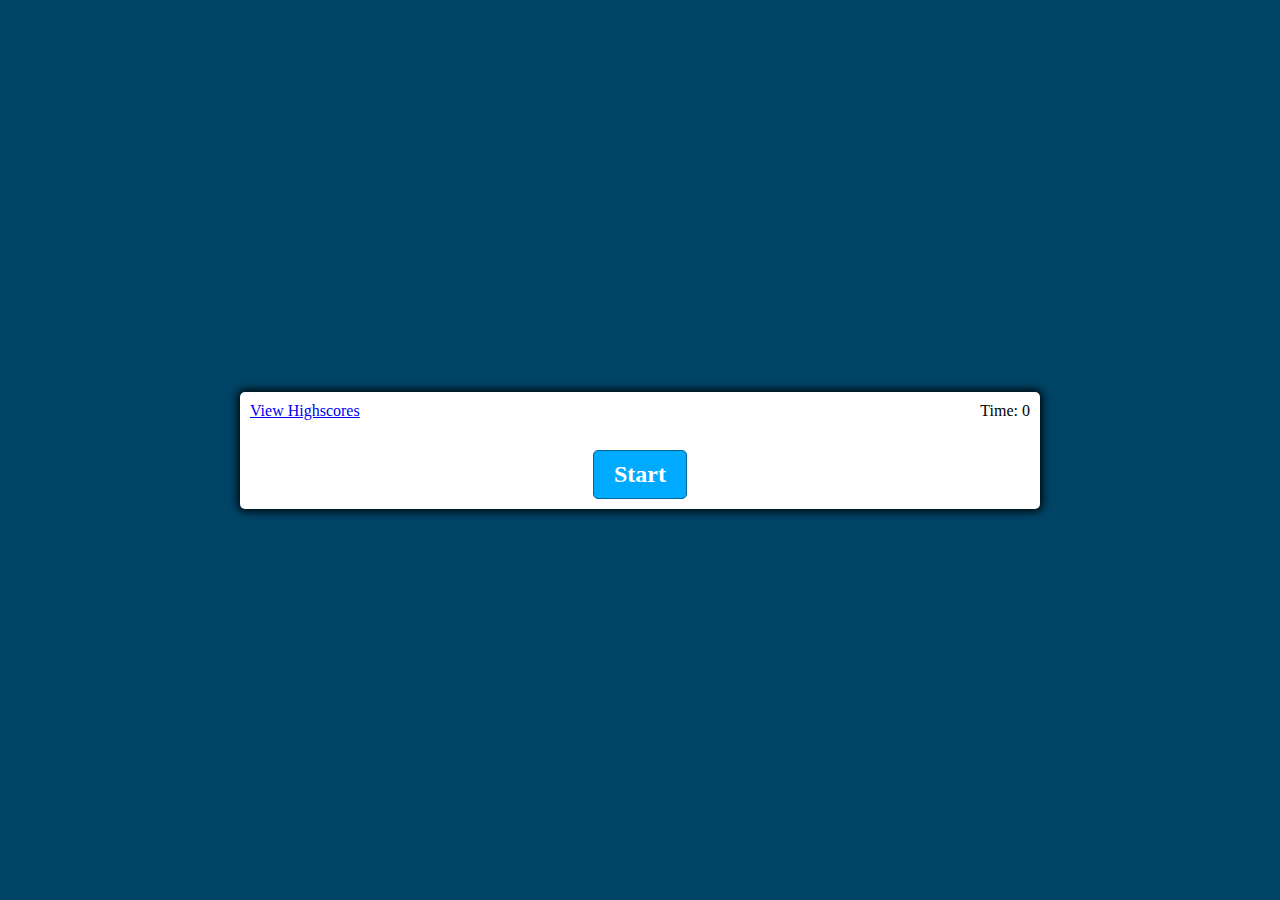
==== index.html @ 7d07cd18 "testing out features" ====
<!DOCTYPE html>
<html lang="en">

<head>
    <meta charset="UTF-8">
    <meta name="viewport" content="width=device-width, initial-scale=1.0">
    <meta http-equiv="X-UA-Compatible" content="ie=edge">
    <link href="/assets/css/style.css" rel="stylesheet">
    <title>Quiz App</title>
</head>

<body>
    <div class="container">
        <header class="head-flex">
            <a id="view_highscore_link" href="#">View Highscores</a>
            <span id="time">Time: <span id="time_display">0</span></span>
        </header>
        <div id="question-container" class="hide">
            <div id="question">Question</div>
            <div id="answer-buttons" class="btn-grid">
                <button class="btn">Answer 1</button>
                <button class="btn">Answer 2</button>
                <button class="btn">Answer 3</button>
                <button class="btn">Answer 4</button>
            </div>
        </div>
        <div class="controls">
            <button id="start-btn" class="start-btn btn">Start</button>
            <button id="next-btn" class="next-btn btn hide">Next</button>
        </div>
    </div>

    <script src="/assets/javascript/javascript.js"></script>
</body>

</html>
---- assets/css/style.css ----
*,
*::before,
*::after {
    box-sizing: border-box;
    font-family: Gotham Rounded;
}

:root {
    --hue-neutral: 200;
    --hue-wrong: 0;
    --hue-correct: 145;
}

.head-flex {
    display: flex;
    justify-content: space-between;
    padding-bottom: 30px;
}

body {
    --hue: var(--hue-neutral);
    padding: 0;
    margin: 0;
    display: flex;
    width: 100vw;
    height: 100vh;
    justify-content: center;
    align-items: center;
    background-color: hsl(var(--hue), 100%, 20%);
}

body.correct {
    --hue: var(--hue-correct);
}

body.wrong {
    --hue: var(--hue-wrong);
}

.container {
    width: 800px;
    max-width: 80%;
    background-color: white;
    border-radius: 5px;
    padding: 10px;
    box-shadow: 0 0 10px 2px;
}

.btn-grid {
    display: grid;
    grid-template-columns: repeat(2, auto);
    gap: 10px;
    margin: 20px 0;
}

.btn {
    --hue: var(--hue-neutral);
    border: 1px solid hsl(var(--hue), 100%, 30%);
    background-color: hsl(var(--hue), 100%, 50%);
    border-radius: 5px;
    padding: 5px 10px;
    color: white;
    outline: none;
}

.btn:hover {
    border-color: black;
}

.btn.correct {
    --hue: var(--hue-correct);
    color: black;
}

.btn.wrong {
    --hue: var(--hue-wrong);
}

.start-btn,
.next-btn {
    font-size: 1.5rem;
    font-weight: bold;
    padding: 10px 20px;
}

.controls {
    display: flex;
    justify-content: center;
    align-items: center;
}

.hide {
    display: none;
}
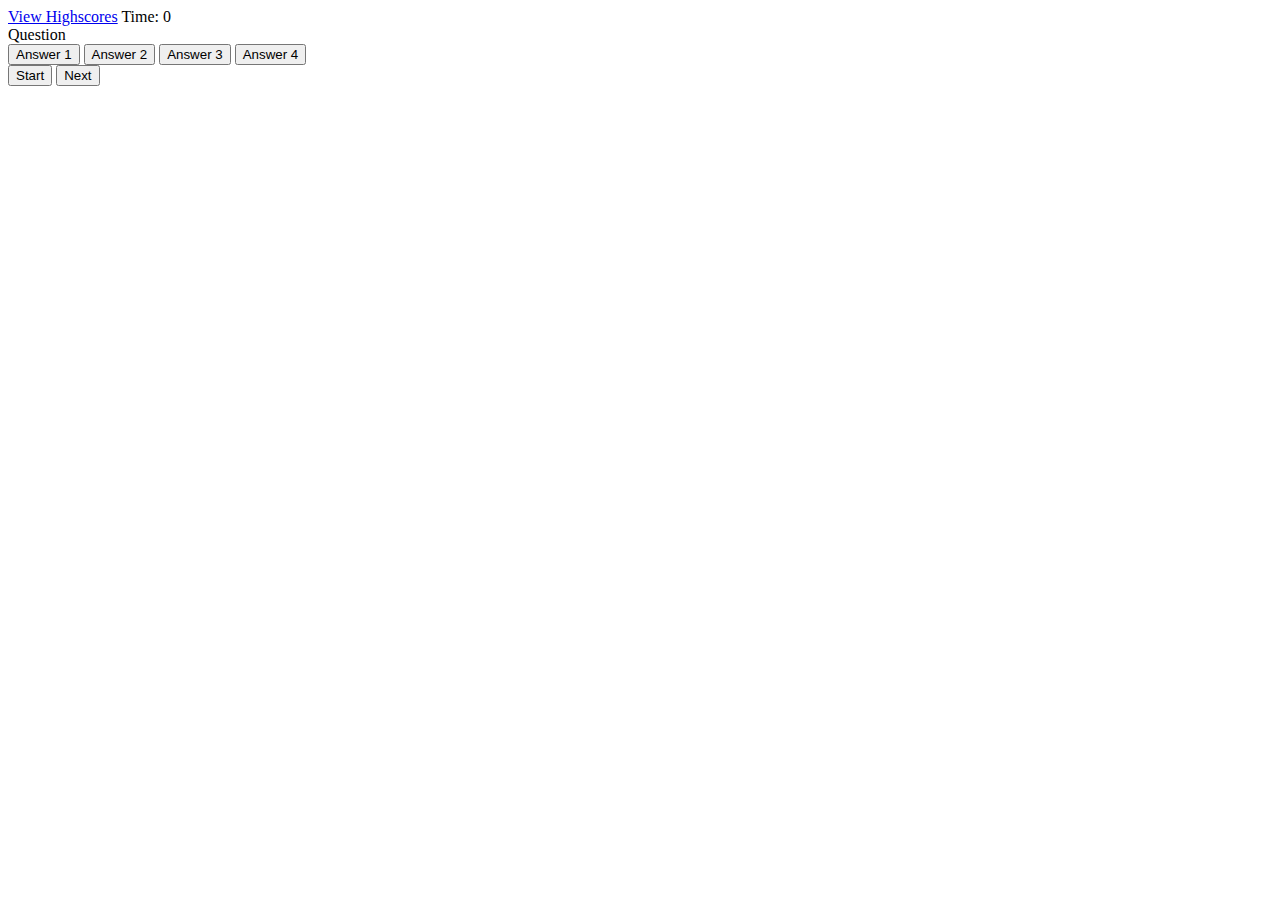
==== commit 72ad5625: "setting up html" ====
--- a/index.html
+++ b/index.html
@@ -3,19 +3,19 @@
 
 <head>
     <meta charset="UTF-8">
+    <meta http-equiv="X-UA-Compatible" content="IE=edge">
     <meta name="viewport" content="width=device-width, initial-scale=1.0">
-    <meta http-equiv="X-UA-Compatible" content="ie=edge">
-    <link href="/assets/css/style.css" rel="stylesheet">
+    <link href="./assets/css/style.css">
     <title>Quiz App</title>
 </head>
 
 <body>
     <div class="container">
         <header class="head-flex">
-            <a id="view_highscore_link" href="#">View Highscores</a>
-            <span id="time">Time: <span id="time_display">0</span></span>
+            <a id="viewHighscore" href="#">View Highscores</a>
+            <span id="time">Time: <span id="timeDisplay">0</span>
         </header>
-        <div id="question-container" class="hide">
+        <div id="question-contaniner" class="hide">
             <div id="question">Question</div>
             <div id="answer-buttons" class="btn-grid">
                 <button class="btn">Answer 1</button>
@@ -29,8 +29,7 @@
             <button id="next-btn" class="next-btn btn hide">Next</button>
         </div>
     </div>
-
-    <script src="/assets/javascript/javascript.js"></script>
+    <script src="./assets/javascript/javascript.js"></script>
 </body>
 
 </html>--- a/assets/css/style.css
+++ b/assets/css/style.css
@@ -11,14 +11,8 @@
     --hue-correct: 145;
 }
 
-.head-flex {
-    display: flex;
-    justify-content: space-between;
-    padding-bottom: 30px;
-}
-
 body {
-    --hue: var(--hue-neutral);
+    --hue: var(var(--hue-neutral));
     padding: 0;
     margin: 0;
     display: flex;
@@ -27,68 +21,4 @@
     justify-content: center;
     align-items: center;
     background-color: hsl(var(--hue), 100%, 20%);
-}
-
-body.correct {
-    --hue: var(--hue-correct);
-}
-
-body.wrong {
-    --hue: var(--hue-wrong);
-}
-
-.container {
-    width: 800px;
-    max-width: 80%;
-    background-color: white;
-    border-radius: 5px;
-    padding: 10px;
-    box-shadow: 0 0 10px 2px;
-}
-
-.btn-grid {
-    display: grid;
-    grid-template-columns: repeat(2, auto);
-    gap: 10px;
-    margin: 20px 0;
-}
-
-.btn {
-    --hue: var(--hue-neutral);
-    border: 1px solid hsl(var(--hue), 100%, 30%);
-    background-color: hsl(var(--hue), 100%, 50%);
-    border-radius: 5px;
-    padding: 5px 10px;
-    color: white;
-    outline: none;
-}
-
-.btn:hover {
-    border-color: black;
-}
-
-.btn.correct {
-    --hue: var(--hue-correct);
-    color: black;
-}
-
-.btn.wrong {
-    --hue: var(--hue-wrong);
-}
-
-.start-btn,
-.next-btn {
-    font-size: 1.5rem;
-    font-weight: bold;
-    padding: 10px 20px;
-}
-
-.controls {
-    display: flex;
-    justify-content: center;
-    align-items: center;
-}
-
-.hide {
-    display: none;
 }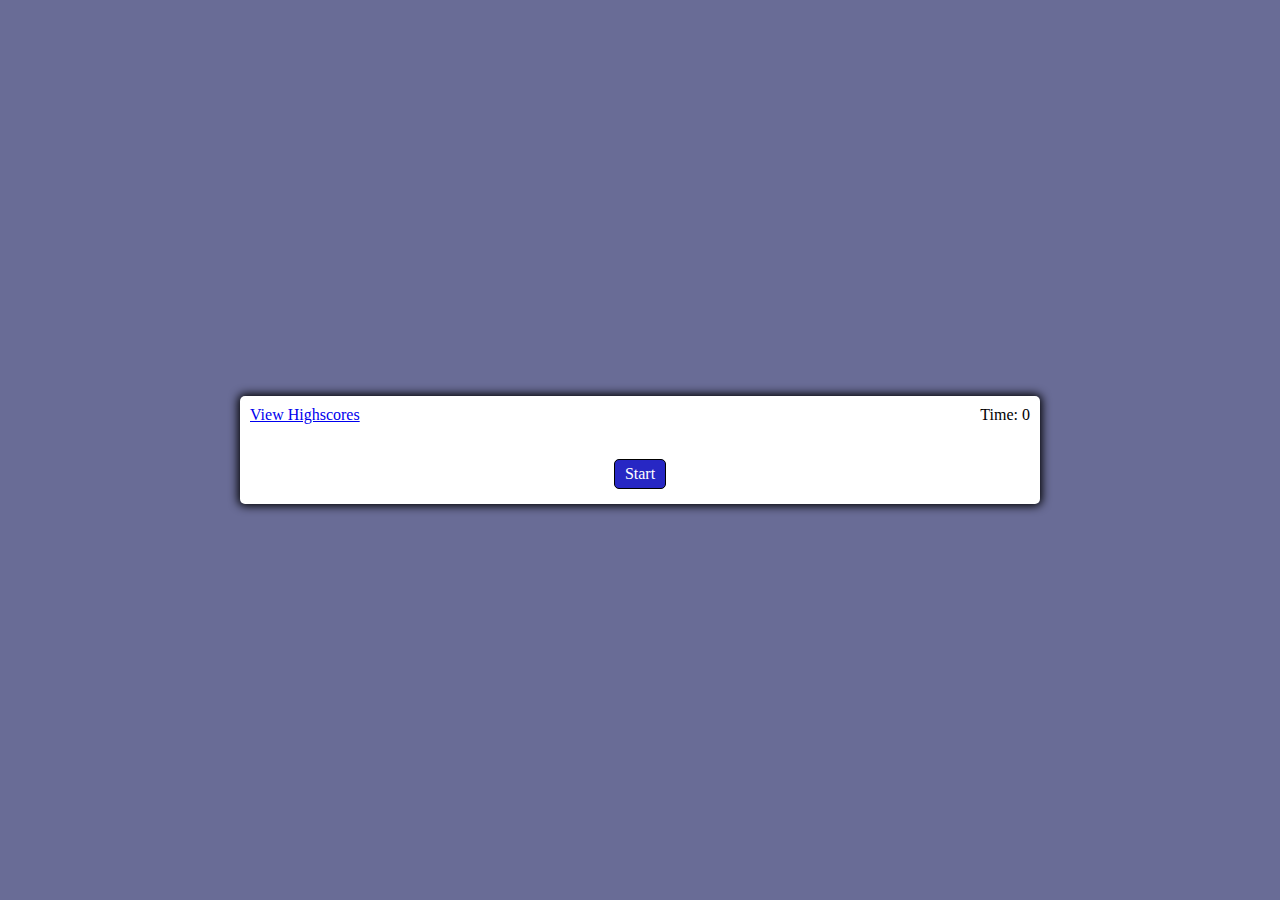
==== commit 05a770fd: "added css to html" ====
--- a/index.html
+++ b/index.html
@@ -5,7 +5,7 @@
     <meta charset="UTF-8">
     <meta http-equiv="X-UA-Compatible" content="IE=edge">
     <meta name="viewport" content="width=device-width, initial-scale=1.0">
-    <link href="./assets/css/style.css">
+    <link rel="stylesheet" href="./assets/css/style.css">
     <title>Quiz App</title>
 </head>
 
--- a/assets/css/style.css
+++ b/assets/css/style.css
@@ -6,13 +6,19 @@
 }
 
 :root {
-    --hue-neutral: 200;
-    --hue-wrong: 0;
-    --hue-correct: 145;
+    --primary-color: rgb(105, 108, 150);
+    --wrong-color: rgb(247, 89, 89);
+    --correct-color: rgb(92, 241, 105);
+}
+
+.head-flex {
+    display: flex;
+    justify-content: space-between;
+    padding-bottom: 30px;
 }
 
 body {
-    --hue: var(var(--hue-neutral));
+    background-color: var(--primary-color);
     padding: 0;
     margin: 0;
     display: flex;
@@ -20,5 +26,70 @@
     height: 100vh;
     justify-content: center;
     align-items: center;
-    background-color: hsl(var(--hue), 100%, 20%);
+    text-align: center;
+}
+
+body.correct {
+    background-color: (--correct-color);
+}
+
+body.wrong {
+    background-color: var(--wrong-color);
+}
+
+.container {
+    width: 800px;
+    max-width: 80%;
+    background-color: white;
+    border-radius: 5px;
+    padding: 10px;
+    box-shadow: 0 0 10px 2px;
+}
+
+.btn-grid {
+    display: flex;
+    justify-content: space-around;
+    flex-direction: column;
+    margin: 10px;
+    padding: 10px
+}
+
+.btn {
+    border: 1px solid black;
+    border-radius: 5px;
+    background-color: rgb(39, 39, 196);
+    color: white;
+    outline: none;
+    font-size: 16px;
+    margin: 5px
+}
+
+.btn:hover {
+    border-color: black;
+}
+
+.btn.correct {
+    background-color: var(--correct-color);
+    color: white;
+}
+
+.btn.wrong {
+    background-color: var(--wrong-color);
+    color: white;
+}
+
+.start-btn,
+.next-btn {
+    font-size: 1rem;
+    padding: 5px 10px;
+}
+
+.controls {
+    display: flex;
+    justify-content: center;
+    align-items: center;
+}
+
+.hide {
+    display: none;
 }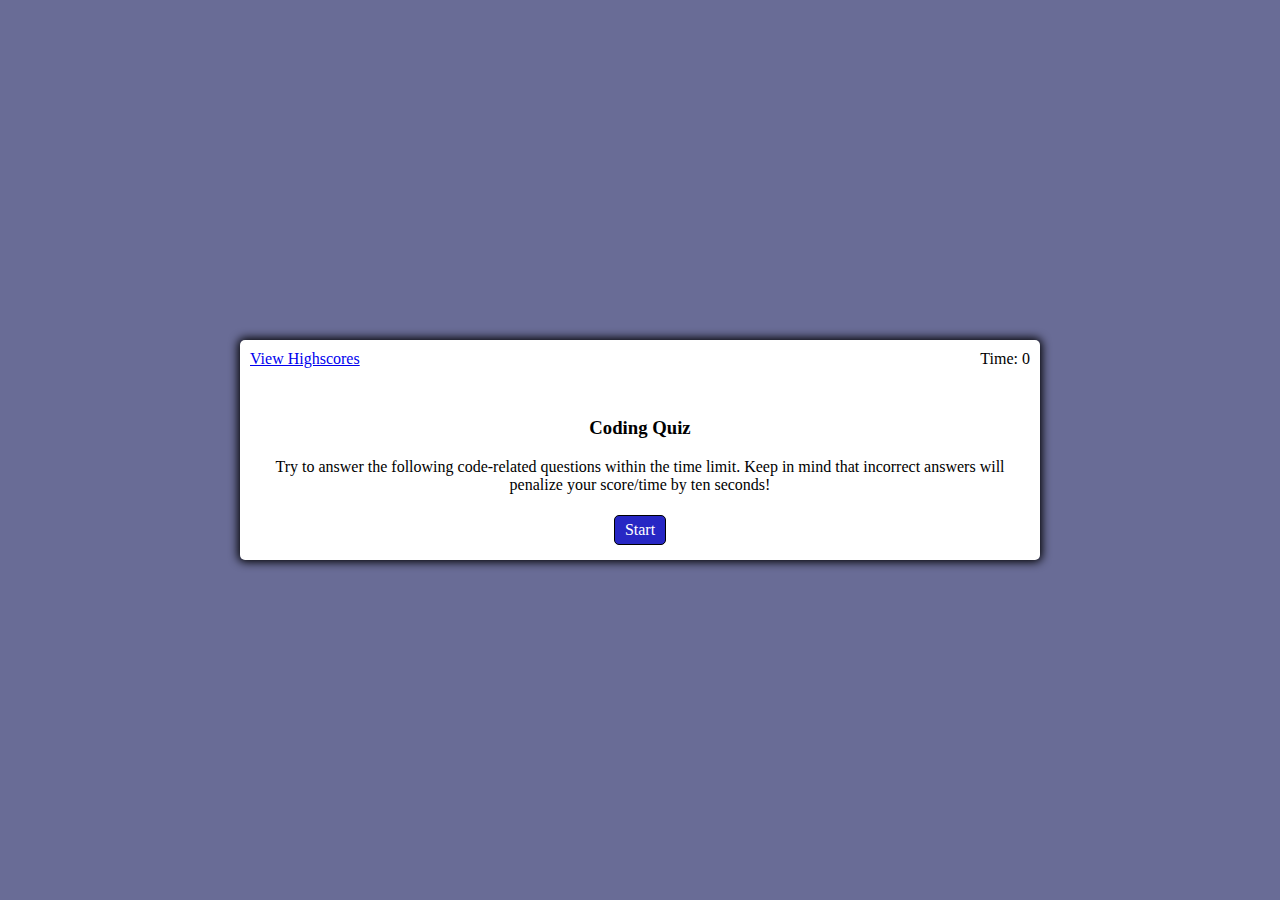
==== commit 55e19ea8: "added all get element variables and starting on local storage" ====
--- a/index.html
+++ b/index.html
@@ -15,18 +15,42 @@
             <a id="viewHighscore" href="#">View Highscores</a>
             <span id="time">Time: <span id="timeDisplay">0</span>
         </header>
-        <div id="question-contaniner" class="hide">
+        <!-- ! starting page -->
+        <div id="starting-container">
+            <h3>Coding Quiz</h3>
+            <p>Try to answer the following code-related questions within the time limit. Keep in mind that incorrect
+                answers will penalize your score/time by ten seconds!</p>
+        </div>
+        <!-- ! questions section -->
+        <div id="question-container" class="hide">
             <div id="question">Question</div>
             <div id="answer-buttons" class="btn-grid">
-                <button class="btn">Answer 1</button>
-                <button class="btn">Answer 2</button>
-                <button class="btn">Answer 3</button>
-                <button class="btn">Answer 4</button>
+                <button id="bttn" class="btn">Answer 1</button>
+                <button id="bttn" class="btn">Answer 2</button>
+                <button id="bttn" class="btn">Answer 3</button>
+                <button id="bttn" class="btn">Answer 4</button>
             </div>
         </div>
+        <!-- ! Highscore section -->
+        <div id="highscore-container" class="hide">
+            <h3>Scores</h3>
+            <div id="scoresContainer"></div>
+        </div>
+        <!-- ! finished section -->
+        <div id="finished-container" class="hide">
+            <h3>All Done!</h3>
+            <p>Your final score is <span id="scoreDisplay"></span></p>
+            <br>
+            <p>Enter Initials:
+                <input type="text" name="Initials" id="initials-Input">
+            </p>
+        </div>
         <div class="controls">
+            <button id="back-btn" class="back-btn btn hide">Back</button>
             <button id="start-btn" class="start-btn btn">Start</button>
             <button id="next-btn" class="next-btn btn hide">Next</button>
+            <button id="sub-btn" class="sub-btn btn hide">Submit</button>
+            <button id="clear-btn" class="clear-btn btn hide">Clear Scores</button>
         </div>
     </div>
     <script src="./assets/javascript/javascript.js"></script>
--- a/assets/css/style.css
+++ b/assets/css/style.css
@@ -30,7 +30,7 @@
 }
 
 body.correct {
-    background-color: (--correct-color);
+    background-color: var(--correct-color);
 }
 
 body.wrong {
@@ -90,6 +90,7 @@
     align-items: center;
 }
 
+
 .hide {
     display: none;
 }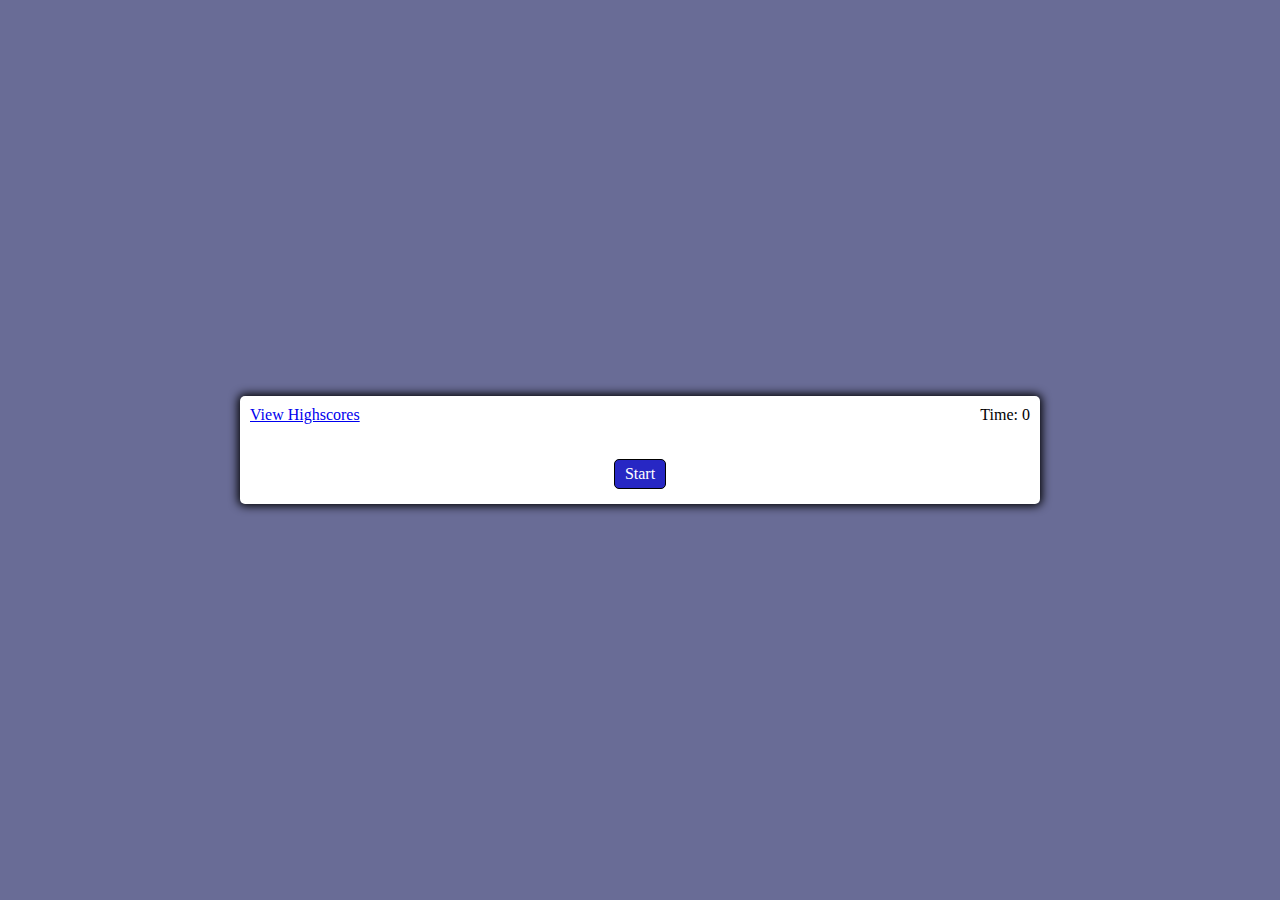
==== commit 26d7869c: "testing" ====
--- a/index.html
+++ b/index.html
@@ -15,20 +15,13 @@
             <a id="viewHighscore" href="#">View Highscores</a>
             <span id="time">Time: <span id="timeDisplay">0</span>
         </header>
-        <!-- ! starting page -->
-        <div id="starting-container">
-            <h3>Coding Quiz</h3>
-            <p>Try to answer the following code-related questions within the time limit. Keep in mind that incorrect
-                answers will penalize your score/time by ten seconds!</p>
-        </div>
-        <!-- ! questions section -->
         <div id="question-container" class="hide">
             <div id="question">Question</div>
             <div id="answer-buttons" class="btn-grid">
-                <button id="bttn" class="btn">Answer 1</button>
-                <button id="bttn" class="btn">Answer 2</button>
-                <button id="bttn" class="btn">Answer 3</button>
-                <button id="bttn" class="btn">Answer 4</button>
+                <button class="btn">Answer 1</button>
+                <button class="btn">Answer 2</button>
+                <button class="btn">Answer 3</button>
+                <button class="btn">Answer 4</button>
             </div>
         </div>
         <!-- ! Highscore section -->
@@ -46,11 +39,8 @@
             </p>
         </div>
         <div class="controls">
-            <button id="back-btn" class="back-btn btn hide">Back</button>
             <button id="start-btn" class="start-btn btn">Start</button>
             <button id="next-btn" class="next-btn btn hide">Next</button>
-            <button id="sub-btn" class="sub-btn btn hide">Submit</button>
-            <button id="clear-btn" class="clear-btn btn hide">Clear Scores</button>
         </div>
     </div>
     <script src="./assets/javascript/javascript.js"></script>
--- a/assets/css/style.css
+++ b/assets/css/style.css
@@ -66,6 +66,7 @@
 
 .btn:hover {
     border-color: black;
+    cursor: pointer;
 }
 
 .btn.correct {
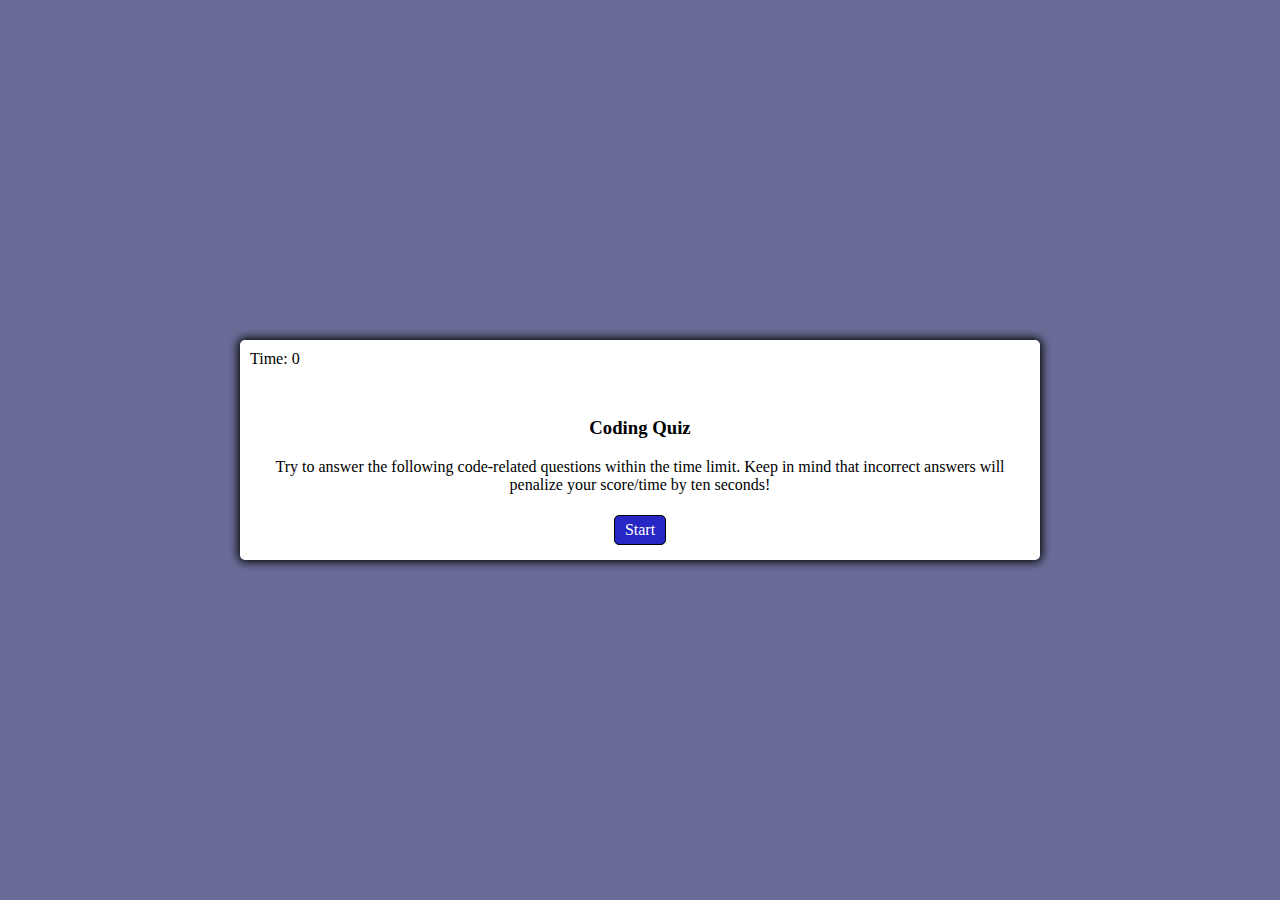
==== commit 3e07b54f: "fixing bug with highscores link" ====
--- a/index.html
+++ b/index.html
@@ -12,9 +12,16 @@
 <body>
     <div class="container">
         <header class="head-flex">
-            <a id="viewHighscore" href="#">View Highscores</a>
+            <a id="viewHighscore" href="#" class="hide">View Highscores</a>
             <span id="time">Time: <span id="timeDisplay">0</span>
         </header>
+        <!-- ! Starting page -->
+        <div id="starting-container">
+            <h3>Coding Quiz</h3>
+            <p>Try to answer the following code-related questions within the time limit. Keep in mind that incorrect
+                answers will penalize your score/time by ten seconds!</p>
+        </div>
+        <!-- ! Questions section -->
         <div id="question-container" class="hide">
             <div id="question">Question</div>
             <div id="answer-buttons" class="btn-grid">
@@ -24,12 +31,13 @@
                 <button class="btn">Answer 4</button>
             </div>
         </div>
-        <!-- ! Highscore section -->
+        <!-- ! High score section -->
         <div id="highscore-container" class="hide">
             <h3>Scores</h3>
-            <div id="scoresContainer"></div>
+            <ul id="scoresContainer" style="text-align: left">
+            </ul>
         </div>
-        <!-- ! finished section -->
+        <!-- ! Finished section -->
         <div id="finished-container" class="hide">
             <h3>All Done!</h3>
             <p>Your final score is <span id="scoreDisplay"></span></p>
@@ -38,9 +46,13 @@
                 <input type="text" name="Initials" id="initials-Input">
             </p>
         </div>
+        <!-- ! High score section -->
         <div class="controls">
+            <button id="back-btn" class="back-btn btn hide">Back</button>
             <button id="start-btn" class="start-btn btn">Start</button>
             <button id="next-btn" class="next-btn btn hide">Next</button>
+            <button id="sub-btn" class="sub-btn btn hide">Submit</button>
+            <button id="clear-btn" class="clear-btn btn hide">Clear Scores</button>
         </div>
     </div>
     <script src="./assets/javascript/javascript.js"></script>
